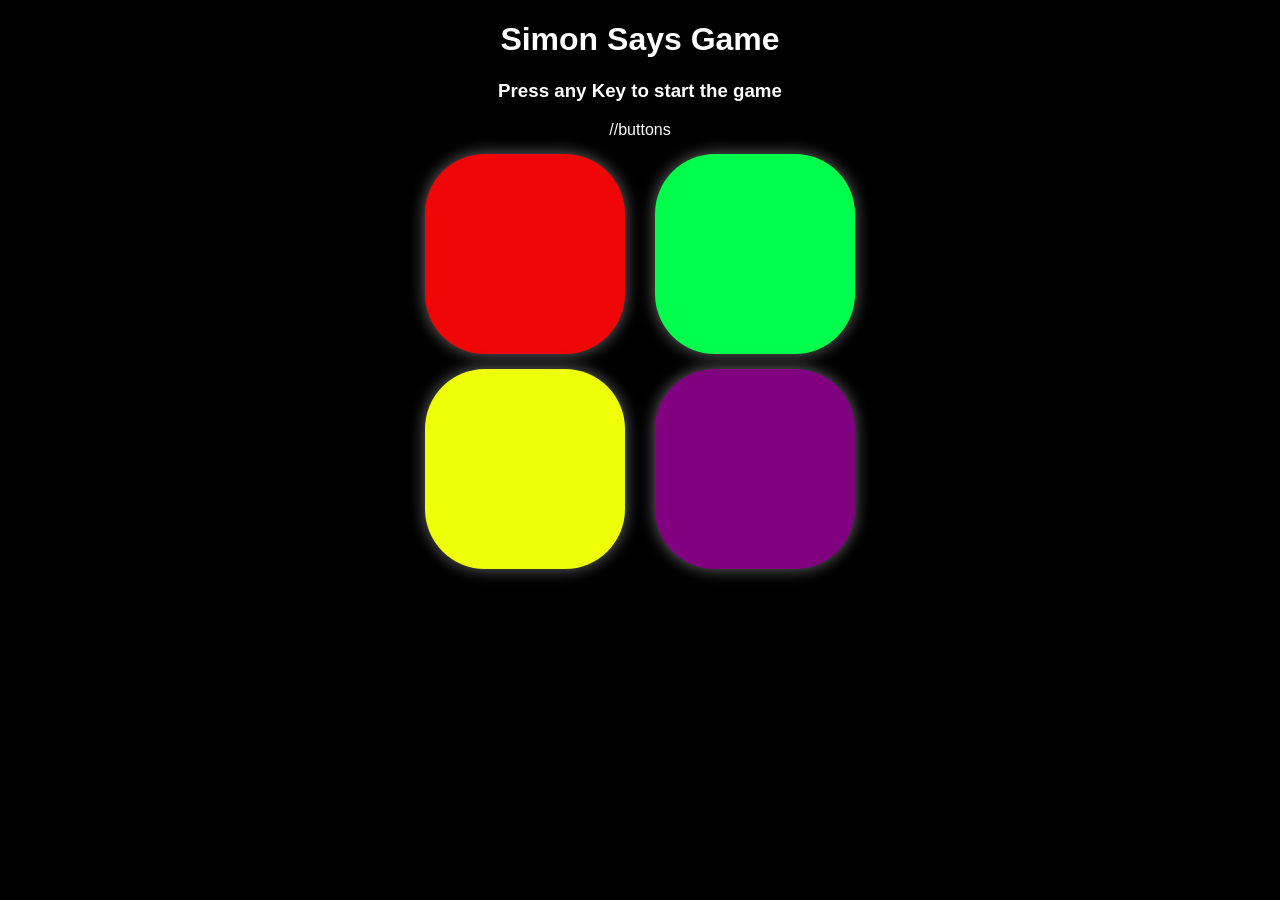
==== index.html @ 9ce2ddff "Update and rename simon_game.html to index.html" ====
<!DOCTYPE html>
<html lang="en">
<head>
    <meta charset="UTF-8">
    <meta name="viewport" content="width=device-width, initial-scale=1.0">
    <title>simon_game</title>
     <link rel="stylesheet" href="simonSays.css">
</head>

<body>
    <h1>Simon Says Game</h1>
    <h3>Press any Key to start the game</h3>
    //buttons
    <div class="game">
        <div class="line_one">
            <div class="button red" type="button" id="red"></div>
            <div class="button yellow" type="button" id="yellow"></div>
        </div>
        <div class="line_two">
            <div class="button green"  type="button" id="green"></div>
            <div class="button purple" type="button" id="purple"></div>
        </div>
    </div>


    <script src="simonsays.js"></script>
</body>
</html>
---- simonSays.css ----
body{
        background-color: #000;
        text-align: center;
        color: #fff;
        font-family:'Gill Sans', 'Gill Sans MT', Calibri, 'Trebuchet MS', sans-serif;
    }
    .button{
        height: 200px;
        width: 200px;
        border-radius:60px;
        margin: 15px;
        cursor: pointer;
        box-shadow:0px 0px 16px dimgrey;
    }
    .game{
        display: flex;
        justify-content: center;
    }
    .red{
        background-color: #f00606;
    }
    .yellow{
        background-color: #efff08;
    }
    .green{
        background-color: #00ff4c;
    }
    .purple{
        background-color: purple;
    }
    .flash{
        background-color: #ddd;
    }
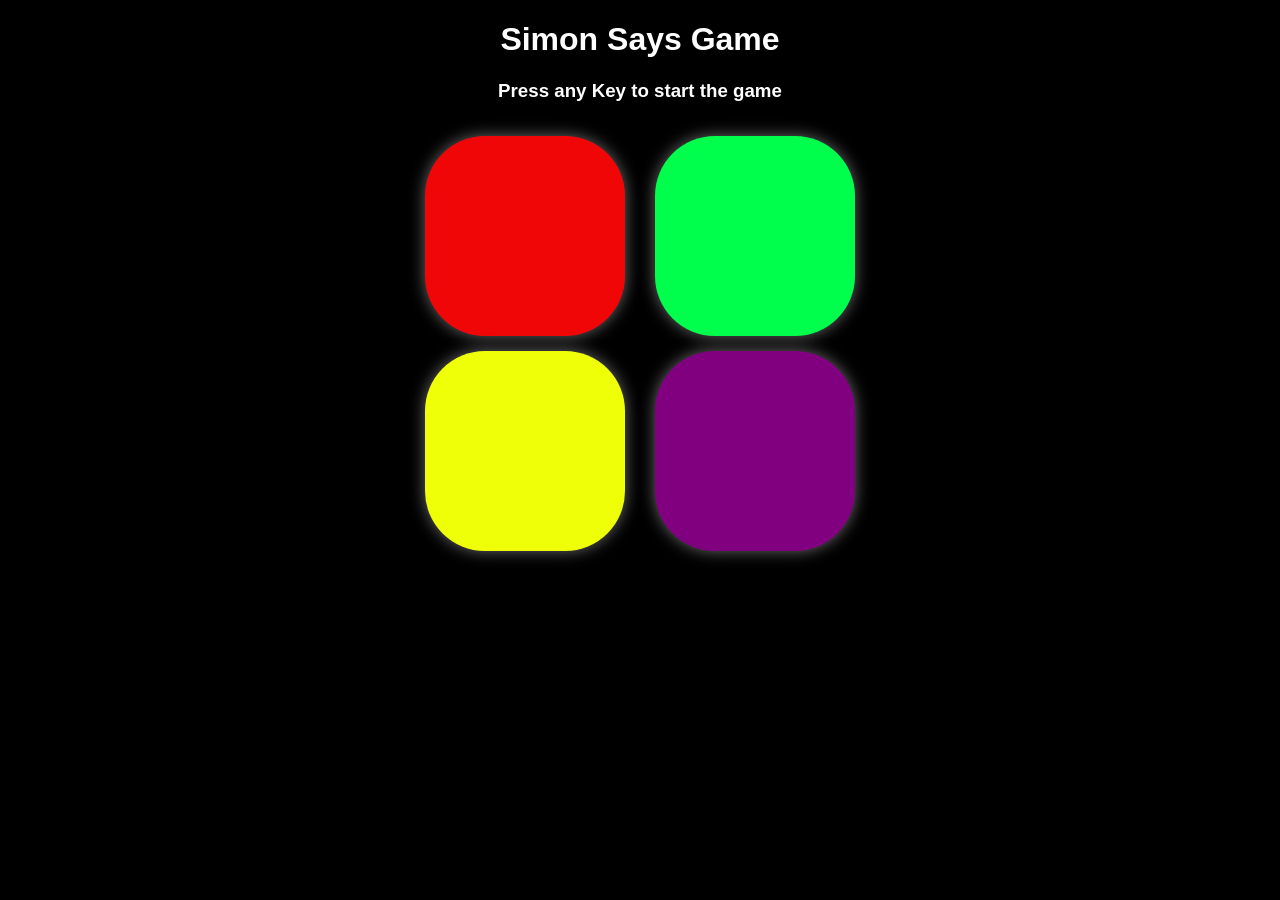
==== commit b380144d: "Fix HTML formatting and structure" ====
--- a/index.html
+++ b/index.html
@@ -10,7 +10,6 @@
 <body>
     <h1>Simon Says Game</h1>
     <h3>Press any Key to start the game</h3>
-    //buttons
     <div class="game">
         <div class="line_one">
             <div class="button red" type="button" id="red"></div>
@@ -27,3 +26,4 @@
 </body>
 </html>
 
+
